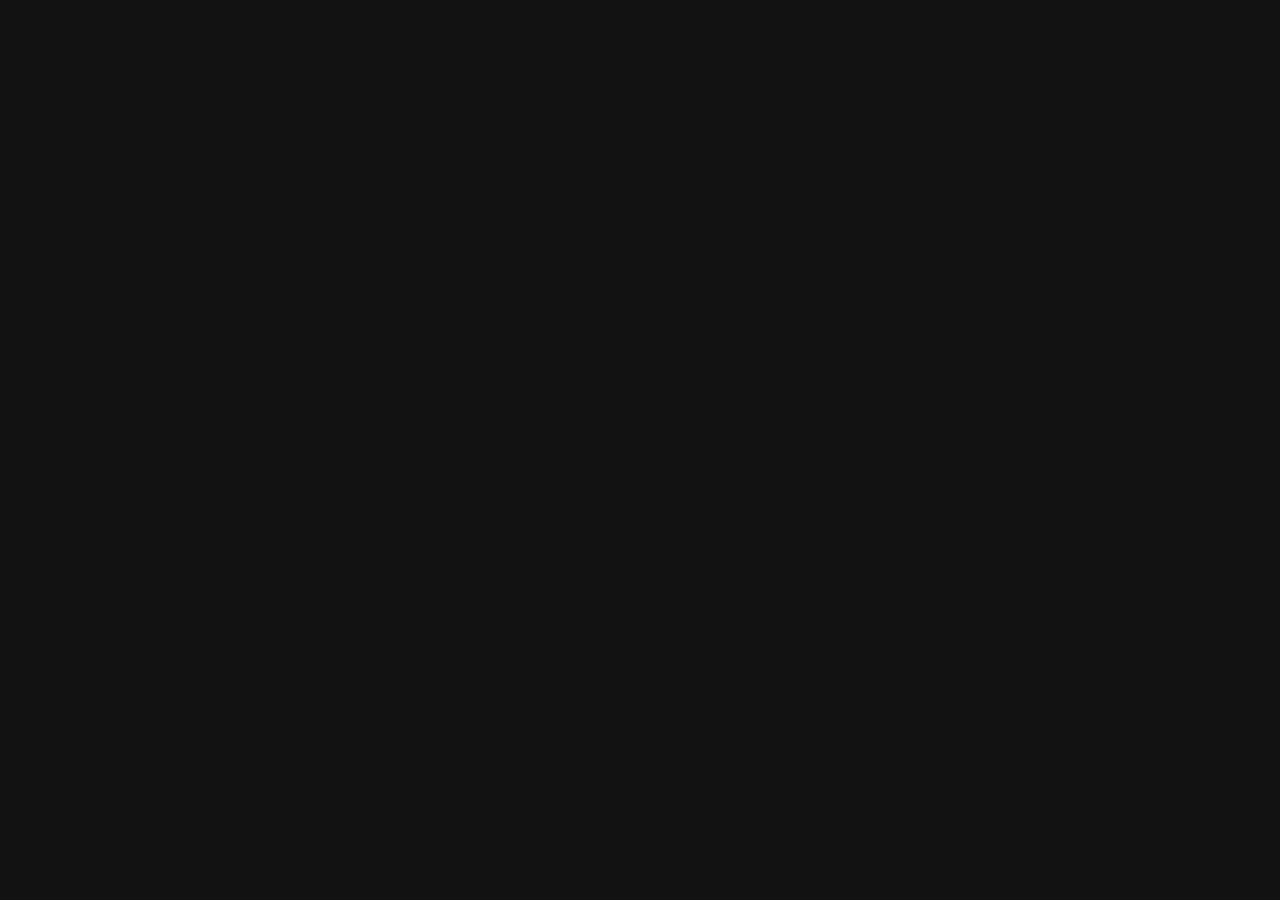
==== detalle.html @ a5146fb4 "Add files via upload Versión inicial de mi catálogo" ====
<!DOCTYPE html>
<html lang="es">
<head>
<link rel="manifest" href="manifest.json">

<meta name="theme-color" content="#e50914">
<meta name="apple-mobile-web-app-capable" content="yes">

<script>
  // Registramos el Service Worker
  if ('serviceWorker' in navigator) {
    navigator.serviceWorker.register('sw.js');
  }
</script>
    <meta charset="UTF-8">
    <title>Detalles - Mi Videoteca</title>
    <link rel="stylesheet" href="style.css">
    <style>
        .detalle-container { display: flex; gap: 40px; padding: 40px; max-width: 1000px; margin: auto; }
        .detalle-container img { width: 300px; border-radius: 10px; }
        .texto-detalle { flex: 1; }
        .boton-volver { background: #444; color: white; padding: 10px 20px; text-decoration: none; border-radius: 5px; }
	.texto-detalle a[href*="youtube"] {
    	background: rgba(255, 0, 0, 0.1);
    	padding: 5px 10px;
    	border-radius: 5px;
    	border: 1px solid #FF0000;
	transition: 0.3s;
}
.texto-detalle a[href*="youtube"]:hover {
    background: #FF0000;
    color: white !important;
}
    </style>
</head>
<body>
    <div id="contenido-detalle" class="detalle-container">
        </div>
    <script>
        // Obtener el ID de la URL
        const params = new URLSearchParams(window.location.search);
const id = params.get('id');
const tipo = params.get('tipo');
const API_KEY = '7d58ecd9d52094c0cb6f1bd55c6d6a88'; 

async function cargarDetalle() {
    if (!id || !tipo) return;

    try {
        // 1. Pedimos los detalles básicos
        const resDetalle = await fetch(`https://api.themoviedb.org/3/${tipo}/${id}?api_key=${API_KEY}&language=es-ES`);
        const item = await resDetalle.json();

        // 2. Pedimos los vídeos (tráilers)
        const resVideos = await fetch(`https://api.themoviedb.org/3/${tipo}/${id}/videos?api_key=${API_KEY}&language=es-ES`);
        const datosVideos = await resVideos.json();

        // 3. Buscamos un tráiler que sea de YouTube
        // Intentamos primero en castellano, si no, buscamos en inglés (usando una segunda petición si hace falta)
        let trailer = datosVideos.results.find(v => v.type === 'Trailer' && v.site === 'YouTube');

        // Si no hay trailer en castellano, intentamos buscar el original
        if (!trailer) {
            const resVideosOrg = await fetch(`https://api.themoviedb.org/3/${tipo}/${id}/videos?api_key=${API_KEY}`);
            const datosVideosOrg = await resVideosOrg.json();
            trailer = datosVideosOrg.results.find(v => v.type === 'Trailer' && v.site === 'YouTube');
        }

        const titulo = item.title || item.name;
        const fecha = item.release_date || item.first_air_date || "No disponible";
        const sinopsis = item.overview || "No hay descripción disponible en castellano.";
        const poster = item.poster_path ? `https://image.tmdb.org/t/p/w500${item.poster_path}` : 'https://via.placeholder.com/300x450?text=Sin+Poster';
        
        // Creamos el enlace de YouTube si existe el tráiler
        const enlaceTrailer = trailer 
            ? `<p>📺 <strong>Tráiler:</strong> <a href="https://www.youtube.com/watch?v=${trailer.key}" target="_blank" style="color: #FF0000; font-weight: bold;">Ver en YouTube</a></p>`
            : `<p>📺 <strong>Tráiler:</strong> No disponible</p>`;

        document.getElementById('contenido-detalle').innerHTML = `
            <img src="${poster}" alt="${titulo}">
            <div class="texto-detalle">
                <a href="index.html" class="boton-volver">← Volver al catálogo</a>
                <h1>${titulo}</h1>
                <p><strong>Sinopsis:</strong> ${sinopsis}</p>
                <p><strong>Fecha de estreno:</strong> ${fecha}</p>
                <p><strong>Puntuación media:</strong> ⭐ ${item.vote_average.toFixed(1)}</p>
                ${enlaceTrailer}
            </div>
        `;
    } catch (error) {
        console.error("Error al cargar:", error);
    }
}

cargarDetalle();
    </script>
</body>
</html>
---- style.css ----
body { background-color: #121212; color: white; font-family: Arial, sans-serif; padding: 20px; }
header { text-align: center; margin-bottom: 20px; }
.grid-pelis { 
    display: grid; 
    grid-template-columns: repeat(auto-fill, minmax(200px, 1fr)); 
    gap: 20px; 
}
.tarjeta { background: #222; border-radius: 8px; overflow: hidden; border: 1px solid #444; }
.tarjeta img { width: 100%; height: auto; }
.tarjeta .info { padding: 10px; }
.tarjeta h3 { font-size: 0.9rem; margin: 0; }
.tarjeta p { font-size: 0.7rem; color: #aaa; }
button { padding: 10px; margin: 5px; cursor: pointer; }
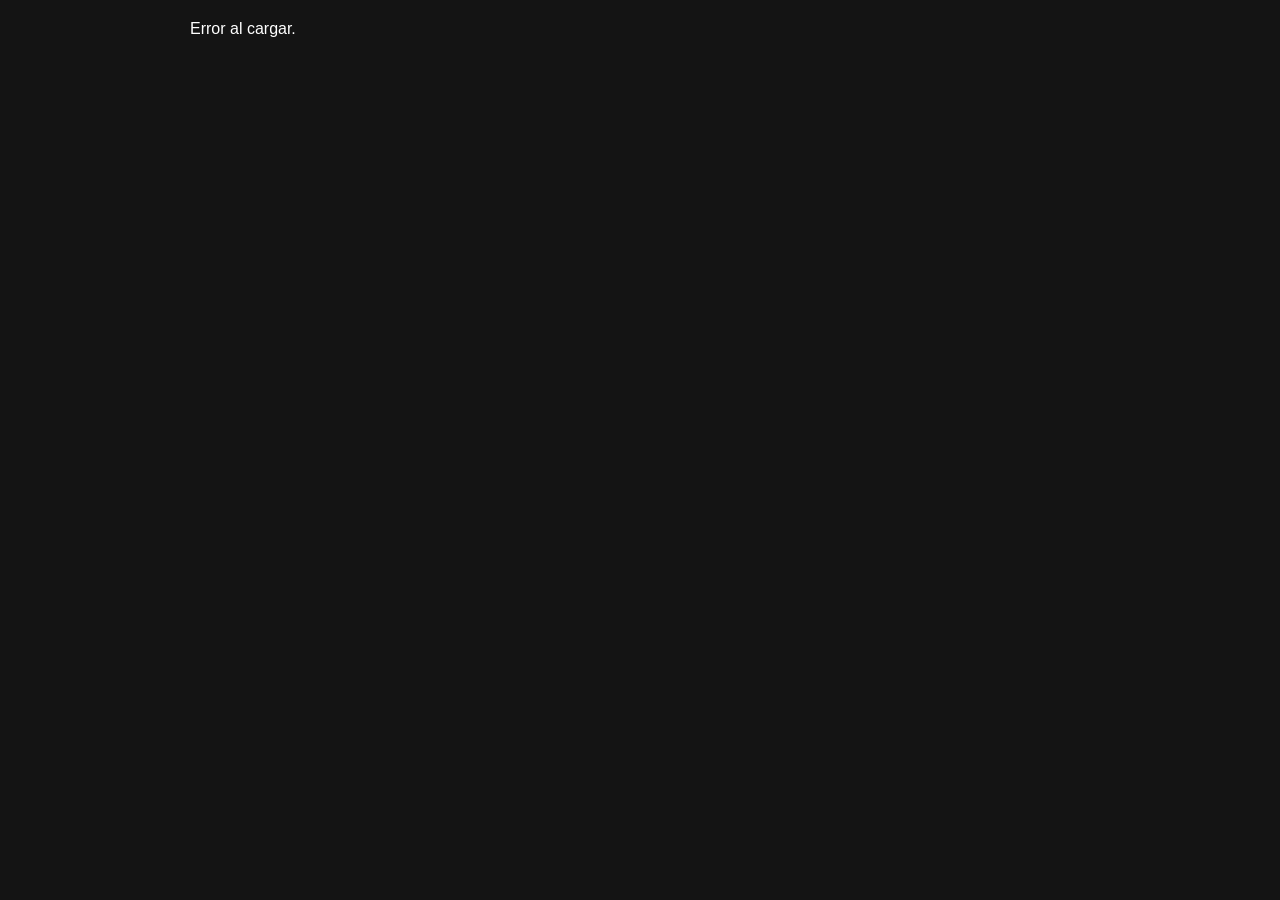
==== commit b0f7847b: "Add files via upload" ====
--- a/detalle.html
+++ b/detalle.html
@@ -1,98 +1,54 @@
 <!DOCTYPE html>
 <html lang="es">
 <head>
-<link rel="manifest" href="manifest.json">
-
-<meta name="theme-color" content="#e50914">
-<meta name="apple-mobile-web-app-capable" content="yes">
-
-<script>
-  // Registramos el Service Worker
-  if ('serviceWorker' in navigator) {
-    navigator.serviceWorker.register('sw.js');
-  }
-</script>
     <meta charset="UTF-8">
+    <meta name="viewport" content="width=device-width, initial-scale=1.0">
     <title>Detalles - Mi Videoteca</title>
     <link rel="stylesheet" href="style.css">
     <style>
-        .detalle-container { display: flex; gap: 40px; padding: 40px; max-width: 1000px; margin: auto; }
-        .detalle-container img { width: 300px; border-radius: 10px; }
-        .texto-detalle { flex: 1; }
-        .boton-volver { background: #444; color: white; padding: 10px 20px; text-decoration: none; border-radius: 5px; }
-	.texto-detalle a[href*="youtube"] {
-    	background: rgba(255, 0, 0, 0.1);
-    	padding: 5px 10px;
-    	border-radius: 5px;
-    	border: 1px solid #FF0000;
-	transition: 0.3s;
-}
-.texto-detalle a[href*="youtube"]:hover {
-    background: #FF0000;
-    color: white !important;
-}
+        .detalle-container { display: flex; flex-wrap: wrap; gap: 30px; padding: 20px; max-width: 900px; margin: auto; }
+        .detalle-container img { width: 100%; max-width: 300px; border-radius: 10px; }
+        .texto-detalle { flex: 1; min-width: 300px; }
+        .boton-volver { display: inline-block; margin-bottom: 20px; color: #e50914; text-decoration: none; font-weight: bold; }
+        .link-trailer { display: inline-block; margin-top: 15px; padding: 10px 20px; background: #e50914; color: white; text-decoration: none; border-radius: 5px; }
     </style>
 </head>
 <body>
-    <div id="contenido-detalle" class="detalle-container">
-        </div>
+    <div id="contenido-detalle" class="detalle-container">Cargando...</div>
     <script>
-        // Obtener el ID de la URL
         const params = new URLSearchParams(window.location.search);
-const id = params.get('id');
-const tipo = params.get('tipo');
-const API_KEY = '7d58ecd9d52094c0cb6f1bd55c6d6a88'; 
+        const id = params.get('id');
+        const tipo = params.get('tipo');
+        const API_KEY = '7d58ecd9d52094c0cb6f1bd55c6d6a88';
 
-async function cargarDetalle() {
-    if (!id || !tipo) return;
+        async function cargarDetalle() {
+            try {
+                const resDet = await fetch(`https://api.themoviedb.org/3/${tipo}/${id}?api_key=${API_KEY}&language=es-ES`);
+                const item = await resDet.json();
+                
+                const resVid = await fetch(`https://api.themoviedb.org/3/${tipo}/${id}/videos?api_key=${API_KEY}&language=es-ES`);
+                const vidData = await resVid.json();
+                let trailer = vidData.results.find(v => v.type === 'Trailer' && v.site === 'YouTube');
 
-    try {
-        // 1. Pedimos los detalles básicos
-        const resDetalle = await fetch(`https://api.themoviedb.org/3/${tipo}/${id}?api_key=${API_KEY}&language=es-ES`);
-        const item = await resDetalle.json();
+                if (!trailer) {
+                    const resVidOrg = await fetch(`https://api.themoviedb.org/3/${tipo}/${id}/videos?api_key=${API_KEY}`);
+                    const vidDataOrg = await resVidOrg.json();
+                    trailer = vidDataOrg.results.find(v => v.type === 'Trailer' && v.site === 'YouTube');
+                }
 
-        // 2. Pedimos los vídeos (tráilers)
-        const resVideos = await fetch(`https://api.themoviedb.org/3/${tipo}/${id}/videos?api_key=${API_KEY}&language=es-ES`);
-        const datosVideos = await resVideos.json();
-
-        // 3. Buscamos un tráiler que sea de YouTube
-        // Intentamos primero en castellano, si no, buscamos en inglés (usando una segunda petición si hace falta)
-        let trailer = datosVideos.results.find(v => v.type === 'Trailer' && v.site === 'YouTube');
-
-        // Si no hay trailer en castellano, intentamos buscar el original
-        if (!trailer) {
-            const resVideosOrg = await fetch(`https://api.themoviedb.org/3/${tipo}/${id}/videos?api_key=${API_KEY}`);
-            const datosVideosOrg = await resVideosOrg.json();
-            trailer = datosVideosOrg.results.find(v => v.type === 'Trailer' && v.site === 'YouTube');
+                document.getElementById('contenido-detalle').innerHTML = `
+                    <img src="https://image.tmdb.org/t/p/w500${item.poster_path}" alt="Poster">
+                    <div class="texto-detalle">
+                        <a href="index.html" class="boton-volver">← Volver</a>
+                        <h1>${item.title || item.name}</h1>
+                        <p><strong>Sinopsis:</strong> ${item.overview || 'Sin descripción.'}</p>
+                        <p><strong>Puntuación:</strong> ⭐ ${item.vote_average.toFixed(1)}</p>
+                        ${trailer ? `<a href="https://www.youtube.com/watch?v=${trailer.key}" target="_blank" class="link-trailer">📺 Ver Tráiler</a>` : '<p>Tráiler no disponible</p>'}
+                    </div>
+                `;
+            } catch (e) { document.getElementById('contenido-detalle').innerHTML = "Error al cargar."; }
         }
-
-        const titulo = item.title || item.name;
-        const fecha = item.release_date || item.first_air_date || "No disponible";
-        const sinopsis = item.overview || "No hay descripción disponible en castellano.";
-        const poster = item.poster_path ? `https://image.tmdb.org/t/p/w500${item.poster_path}` : 'https://via.placeholder.com/300x450?text=Sin+Poster';
-        
-        // Creamos el enlace de YouTube si existe el tráiler
-        const enlaceTrailer = trailer 
-            ? `<p>📺 <strong>Tráiler:</strong> <a href="https://www.youtube.com/watch?v=${trailer.key}" target="_blank" style="color: #FF0000; font-weight: bold;">Ver en YouTube</a></p>`
-            : `<p>📺 <strong>Tráiler:</strong> No disponible</p>`;
-
-        document.getElementById('contenido-detalle').innerHTML = `
-            <img src="${poster}" alt="${titulo}">
-            <div class="texto-detalle">
-                <a href="index.html" class="boton-volver">← Volver al catálogo</a>
-                <h1>${titulo}</h1>
-                <p><strong>Sinopsis:</strong> ${sinopsis}</p>
-                <p><strong>Fecha de estreno:</strong> ${fecha}</p>
-                <p><strong>Puntuación media:</strong> ⭐ ${item.vote_average.toFixed(1)}</p>
-                ${enlaceTrailer}
-            </div>
-        `;
-    } catch (error) {
-        console.error("Error al cargar:", error);
-    }
-}
-
-cargarDetalle();
+        cargarDetalle();
     </script>
 </body>
-</html>+</html>
--- a/style.css
+++ b/style.css
@@ -1,13 +1,15 @@
-body { background-color: #121212; color: white; font-family: Arial, sans-serif; padding: 20px; }
-header { text-align: center; margin-bottom: 20px; }
+body { background-color: #141414; color: white; font-family: Arial, sans-serif; margin: 0; }
+header { padding: 20px; background: #000; text-align: center; }
+.filtros { display: flex; flex-wrap: wrap; justify-content: center; gap: 10px; margin-top: 15px; }
+select, button { padding: 8px; border-radius: 5px; border: none; cursor: pointer; }
 .grid-pelis { 
     display: grid; 
-    grid-template-columns: repeat(auto-fill, minmax(200px, 1fr)); 
+    grid-template-columns: repeat(auto-fill, minmax(180px, 1fr)); 
     gap: 20px; 
+    padding: 20px; 
 }
-.tarjeta { background: #222; border-radius: 8px; overflow: hidden; border: 1px solid #444; }
-.tarjeta img { width: 100%; height: auto; }
-.tarjeta .info { padding: 10px; }
-.tarjeta h3 { font-size: 0.9rem; margin: 0; }
-.tarjeta p { font-size: 0.7rem; color: #aaa; }
-button { padding: 10px; margin: 5px; cursor: pointer; }+.tarjeta { background: #1f1f1f; border-radius: 8px; overflow: hidden; transition: 0.3s; }
+.tarjeta:hover { transform: scale(1.05); }
+.tarjeta img { width: 100%; height: auto; display: block; }
+.info { padding: 10px; }
+.info h3 { font-size: 0.9rem; margin: 0; white-space: nowrap; overflow: hidden; text-overflow: ellipsis; }
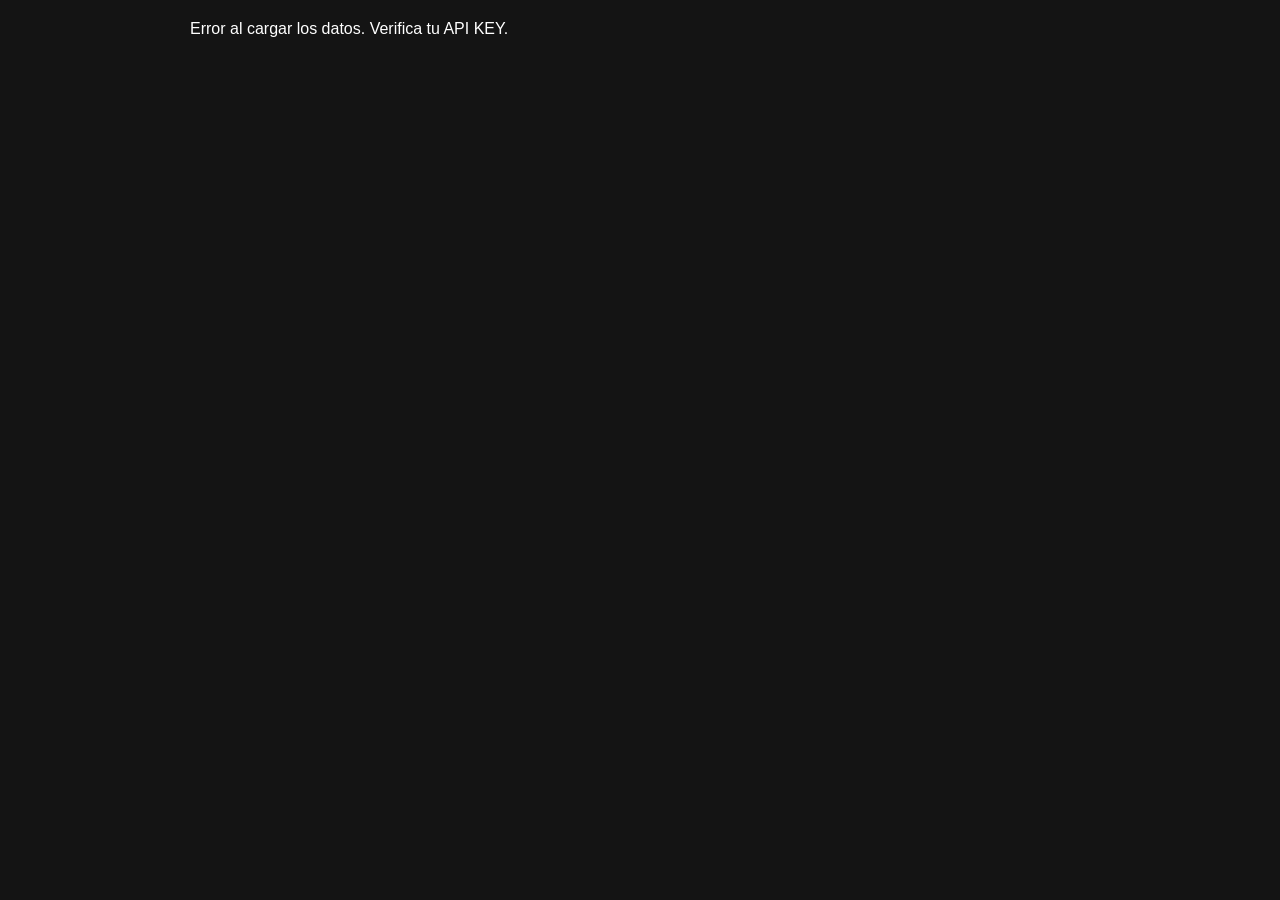
==== commit cdeb2e19: "Add files via upload" ====
--- a/detalle.html
+++ b/detalle.html
@@ -7,46 +7,80 @@
     <link rel="stylesheet" href="style.css">
     <style>
         .detalle-container { display: flex; flex-wrap: wrap; gap: 30px; padding: 20px; max-width: 900px; margin: auto; }
-        .detalle-container img { width: 100%; max-width: 300px; border-radius: 10px; }
+        .detalle-container img { width: 100%; max-width: 300px; border-radius: 10px; box-shadow: 0 5px 15px rgba(0,0,0,0.5); }
         .texto-detalle { flex: 1; min-width: 300px; }
         .boton-volver { display: inline-block; margin-bottom: 20px; color: #e50914; text-decoration: none; font-weight: bold; }
-        .link-trailer { display: inline-block; margin-top: 15px; padding: 10px 20px; background: #e50914; color: white; text-decoration: none; border-radius: 5px; }
+        .link-trailer { display: inline-block; margin-top: 15px; padding: 10px 20px; background: #e50914; color: white; text-decoration: none; border-radius: 5px; font-weight: bold; }
+        
+        /* Estilos para las plataformas */
+        .plataformas { margin-top: 20px; background: #222; padding: 15px; border-radius: 10px; }
+        .plataformas h3 { font-size: 1rem; margin-bottom: 10px; color: #aaa; }
+        .logos-container { display: flex; gap: 10px; flex-wrap: wrap; }
+        .logo-plataforma { width: 45px; height: 45px; border-radius: 8px; object-fit: cover; border: 1px solid #444; }
     </style>
 </head>
 <body>
-    <div id="contenido-detalle" class="detalle-container">Cargando...</div>
+    <div id="contenido-detalle" class="detalle-container">Cargando detalles y plataformas...</div>
+
     <script>
         const params = new URLSearchParams(window.location.search);
         const id = params.get('id');
         const tipo = params.get('tipo');
-        const API_KEY = '7d58ecd9d52094c0cb6f1bd55c6d6a88';
+        const API_KEY = '7d58ecd9d52094c0cb6f1bd55c6d6a88'; // <--- PON TU KEY AQUÍ
 
         async function cargarDetalle() {
             try {
+                // 1. Obtener detalles básicos
                 const resDet = await fetch(`https://api.themoviedb.org/3/${tipo}/${id}?api_key=${API_KEY}&language=es-ES`);
                 const item = await resDet.json();
                 
+                // 2. Obtener tráiler
                 const resVid = await fetch(`https://api.themoviedb.org/3/${tipo}/${id}/videos?api_key=${API_KEY}&language=es-ES`);
                 const vidData = await resVid.json();
                 let trailer = vidData.results.find(v => v.type === 'Trailer' && v.site === 'YouTube');
 
-                if (!trailer) {
-                    const resVidOrg = await fetch(`https://api.themoviedb.org/3/${tipo}/${id}/videos?api_key=${API_KEY}`);
-                    const vidDataOrg = await resVidOrg.json();
-                    trailer = vidDataOrg.results.find(v => v.type === 'Trailer' && v.site === 'YouTube');
+                // 3. Obtener Plataformas (Watch Providers)
+                const resProv = await fetch(`https://api.themoviedb.org/3/${tipo}/${id}/watch/providers?api_key=${API_KEY}`);
+                const provData = await resProv.json();
+                
+                // Filtramos por España (ES) y por modalidad "flatrate" (suscripción)
+                const proveedoresES = provData.results?.ES?.flatrate || [];
+
+                let htmlPlataformas = "";
+                if (proveedoresES.length > 0) {
+                    htmlPlataformas = `
+                        <div class="plataformas">
+                            <h3>Disponible en suscripción:</h3>
+                            <div class="logos-container">
+                                ${proveedoresES.map(p => `
+                                    <img src="https://image.tmdb.org/t/p/original${p.logo_path}" 
+                                         class="logo-plataforma" 
+                                         title="${p.provider_name}" 
+                                         alt="${p.provider_name}">
+                                `).join('')}
+                            </div>
+                        </div>
+                    `;
+                } else {
+                    htmlPlataformas = `<div class="plataformas"><h3>No disponible en suscripción (España)</h3></div>`;
                 }
 
                 document.getElementById('contenido-detalle').innerHTML = `
                     <img src="https://image.tmdb.org/t/p/w500${item.poster_path}" alt="Poster">
                     <div class="texto-detalle">
-                        <a href="index.html" class="boton-volver">← Volver</a>
+                        <a href="index.html" class="boton-volver">← Volver al catálogo</a>
                         <h1>${item.title || item.name}</h1>
-                        <p><strong>Sinopsis:</strong> ${item.overview || 'Sin descripción.'}</p>
+                        <p><strong>Sinopsis:</strong> ${item.overview || 'Sin descripción disponible.'}</p>
                         <p><strong>Puntuación:</strong> ⭐ ${item.vote_average.toFixed(1)}</p>
-                        ${trailer ? `<a href="https://www.youtube.com/watch?v=${trailer.key}" target="_blank" class="link-trailer">📺 Ver Tráiler</a>` : '<p>Tráiler no disponible</p>'}
+                        
+                        ${htmlPlataformas}
+
+                        ${trailer ? `<a href="https://www.youtube.com/watch?v=${trailer.key}" target="_blank" class="link-trailer">📺 Ver Tráiler en YouTube</a>` : '<p style="margin-top:15px;">Tráiler no disponible</p>'}
                     </div>
                 `;
-            } catch (e) { document.getElementById('contenido-detalle').innerHTML = "Error al cargar."; }
+            } catch (e) { 
+                document.getElementById('contenido-detalle').innerHTML = "Error al cargar los datos. Verifica tu API KEY."; 
+            }
         }
         cargarDetalle();
     </script>
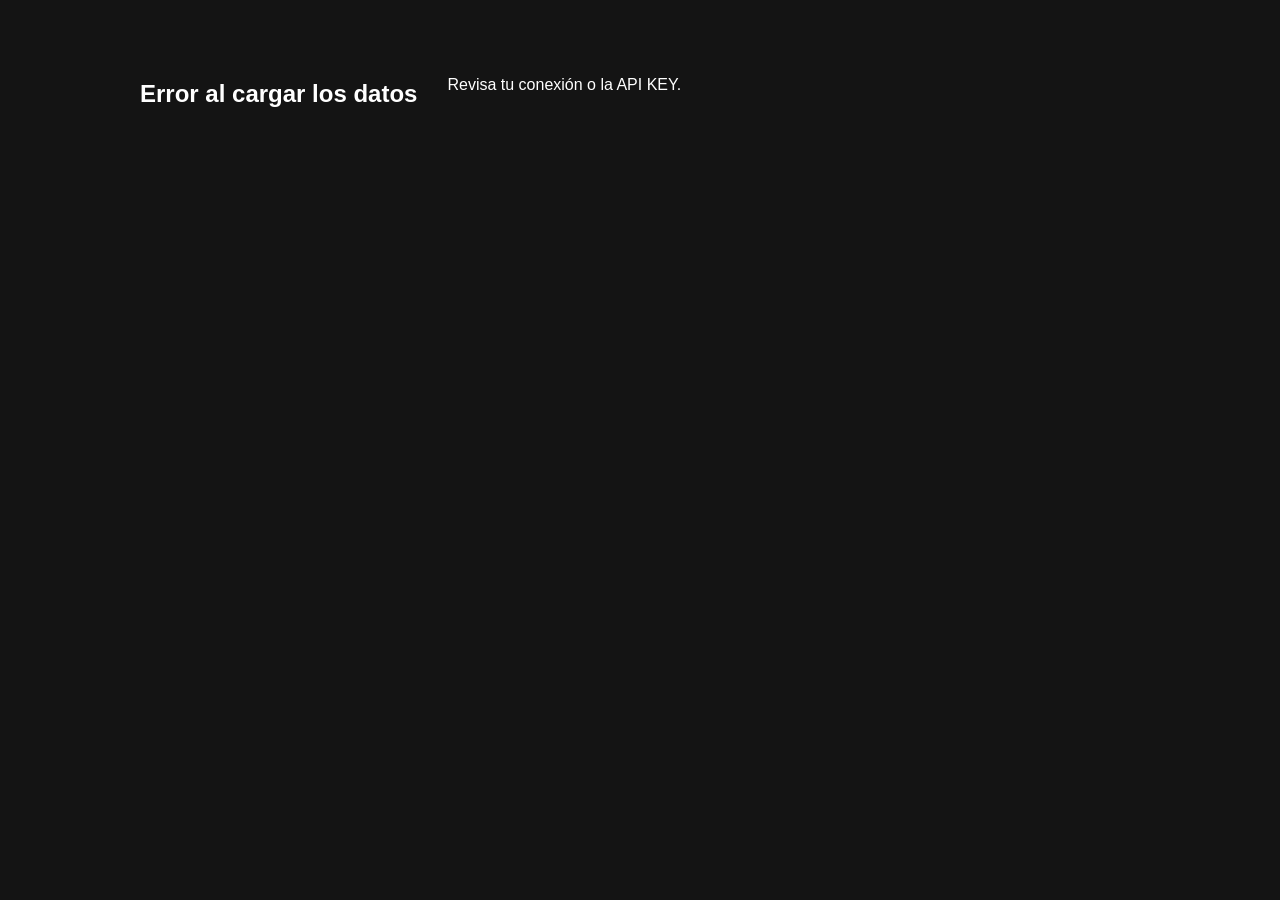
==== commit dcad74d2: "Add files via upload" ====
--- a/detalle.html
+++ b/detalle.html
@@ -6,51 +6,133 @@
     <title>Detalles - Mi Videoteca</title>
     <link rel="stylesheet" href="style.css">
     <style>
-        .detalle-container { display: flex; flex-wrap: wrap; gap: 30px; padding: 20px; max-width: 900px; margin: auto; }
-        .detalle-container img { width: 100%; max-width: 300px; border-radius: 10px; box-shadow: 0 5px 15px rgba(0,0,0,0.5); }
-        .texto-detalle { flex: 1; min-width: 300px; }
-        .boton-volver { display: inline-block; margin-bottom: 20px; color: #e50914; text-decoration: none; font-weight: bold; }
-        .link-trailer { display: inline-block; margin-top: 15px; padding: 10px 20px; background: #e50914; color: white; text-decoration: none; border-radius: 5px; font-weight: bold; }
+        body { background-color: #141414; color: white; font-family: Arial, sans-serif; margin: 0; }
         
-        /* Estilos para las plataformas */
-        .plataformas { margin-top: 20px; background: #222; padding: 15px; border-radius: 10px; }
-        .plataformas h3 { font-size: 1rem; margin-bottom: 10px; color: #aaa; }
-        .logos-container { display: flex; gap: 10px; flex-wrap: wrap; }
-        .logo-plataforma { width: 45px; height: 45px; border-radius: 8px; object-fit: cover; border: 1px solid #444; }
+        .detalle-container { 
+            display: flex; 
+            flex-wrap: wrap; 
+            gap: 30px; 
+            padding: 20px; 
+            max-width: 1000px; 
+            margin: 40px auto; 
+        }
+
+        .poster-detalle { 
+            width: 100%; 
+            max-width: 350px; 
+            border-radius: 15px; 
+            box-shadow: 0 10px 30px rgba(0,0,0,0.8); 
+            object-fit: cover;
+        }
+
+        .texto-detalle { flex: 1; min-width: 320px; }
+
+        .boton-volver { 
+            display: inline-block; 
+            margin-bottom: 20px; 
+            color: #e50914; 
+            text-decoration: none; 
+            font-weight: bold; 
+            font-size: 1.1rem;
+        }
+
+        h1 { font-size: 2.5rem; margin: 10px 0; }
+
+        .sinopsis { line-height: 1.6; color: #ccc; font-size: 1.1rem; }
+
+        /* --- SECCIÓN DE PLATAFORMAS OPTIMIZADA --- */
+        .plataformas { 
+            margin-top: 30px; 
+            background: #1f1f1f; 
+            padding: 20px; 
+            border-radius: 12px;
+            border: 1px solid #333;
+        }
+
+        .plataformas h3 { 
+            font-size: 0.85rem; 
+            margin-bottom: 15px; 
+            color: #e50914; 
+            text-transform: uppercase;
+            letter-spacing: 1.5px;
+        }
+
+        .logos-container { 
+            display: flex; 
+            gap: 12px; 
+            flex-wrap: wrap; 
+        }
+
+        .logo-plataforma { 
+            width: 55px; 
+            height: 55px; 
+            border-radius: 12px; 
+            object-fit: contain; 
+            background: white; /* Fondo blanco para resaltar logos transparentes */
+            padding: 5px; /* Espaciado interno para que el logo no toque los bordes */
+            border: 2px solid #444;
+            transition: transform 0.2s, border-color 0.2s;
+            box-shadow: 0 4px 10px rgba(0,0,0,0.3);
+        }
+
+        .logo-plataforma:hover {
+            transform: scale(1.1);
+            border-color: #e50914;
+        }
+
+        .link-trailer { 
+            display: inline-block; 
+            margin-top: 25px; 
+            padding: 12px 25px; 
+            background: #e50914; 
+            color: white; 
+            text-decoration: none; 
+            border-radius: 5px; 
+            font-weight: bold;
+            transition: background 0.3s;
+        }
+
+        .link-trailer:hover { background: #b20710; }
+
+        .error-msg { color: #aaa; font-style: italic; margin-top: 10px; }
     </style>
 </head>
 <body>
-    <div id="contenido-detalle" class="detalle-container">Cargando detalles y plataformas...</div>
+    <div id="contenido-detalle" class="detalle-container">Cargando experiencia...</div>
 
     <script>
         const params = new URLSearchParams(window.location.search);
         const id = params.get('id');
         const tipo = params.get('tipo');
-        const API_KEY = '7d58ecd9d52094c0cb6f1bd55c6d6a88'; // <--- PON TU KEY AQUÍ
+        const API_KEY = '7d58ecd9d52094c0cb6f1bd55c6d6a88'; // <--- ASEGÚRATE DE PONER TU KEY REAL
 
         async function cargarDetalle() {
             try {
-                // 1. Obtener detalles básicos
+                // 1. Datos básicos
                 const resDet = await fetch(`https://api.themoviedb.org/3/${tipo}/${id}?api_key=${API_KEY}&language=es-ES`);
                 const item = await resDet.json();
                 
-                // 2. Obtener tráiler
+                // 2. Tráiler
                 const resVid = await fetch(`https://api.themoviedb.org/3/${tipo}/${id}/videos?api_key=${API_KEY}&language=es-ES`);
                 const vidData = await resVid.json();
                 let trailer = vidData.results.find(v => v.type === 'Trailer' && v.site === 'YouTube');
 
-                // 3. Obtener Plataformas (Watch Providers)
+                if (!trailer) {
+                    const resVidAlt = await fetch(`https://api.themoviedb.org/3/${tipo}/${id}/videos?api_key=${API_KEY}`);
+                    const vidDataAlt = await resVidAlt.json();
+                    trailer = vidDataAlt.results.find(v => v.type === 'Trailer' && v.site === 'YouTube');
+                }
+
+                // 3. Plataformas en España
                 const resProv = await fetch(`https://api.themoviedb.org/3/${tipo}/${id}/watch/providers?api_key=${API_KEY}`);
                 const provData = await resProv.json();
-                
-                // Filtramos por España (ES) y por modalidad "flatrate" (suscripción)
                 const proveedoresES = provData.results?.ES?.flatrate || [];
 
                 let htmlPlataformas = "";
                 if (proveedoresES.length > 0) {
                     htmlPlataformas = `
                         <div class="plataformas">
-                            <h3>Disponible en suscripción:</h3>
+                            <h3>Disponible en tus suscripciones:</h3>
                             <div class="logos-container">
                                 ${proveedoresES.map(p => `
                                     <img src="https://image.tmdb.org/t/p/original${p.logo_path}" 
@@ -62,24 +144,31 @@
                         </div>
                     `;
                 } else {
-                    htmlPlataformas = `<div class="plataformas"><h3>No disponible en suscripción (España)</h3></div>`;
+                    htmlPlataformas = `
+                        <div class="plataformas">
+                            <h3>No disponible en suscripción (España)</h3>
+                            <p class="error-msg">Podría estar disponible solo para alquiler o compra.</p>
+                        </div>
+                    `;
                 }
 
                 document.getElementById('contenido-detalle').innerHTML = `
-                    <img src="https://image.tmdb.org/t/p/w500${item.poster_path}" alt="Poster">
+                    <img src="https://image.tmdb.org/t/p/w500${item.poster_path}" alt="Poster" class="poster-detalle">
                     <div class="texto-detalle">
                         <a href="index.html" class="boton-volver">← Volver al catálogo</a>
                         <h1>${item.title || item.name}</h1>
-                        <p><strong>Sinopsis:</strong> ${item.overview || 'Sin descripción disponible.'}</p>
-                        <p><strong>Puntuación:</strong> ⭐ ${item.vote_average.toFixed(1)}</p>
+                        <p class="sinopsis"><strong>Sinopsis:</strong> ${item.overview || 'Lo sentimos, no hay una sinopsis disponible en castellano para este título.'}</p>
+                        <p><strong>Puntuación:</strong> ⭐ ${item.vote_average.toFixed(1)} / 10</p>
                         
                         ${htmlPlataformas}
 
-                        ${trailer ? `<a href="https://www.youtube.com/watch?v=${trailer.key}" target="_blank" class="link-trailer">📺 Ver Tráiler en YouTube</a>` : '<p style="margin-top:15px;">Tráiler no disponible</p>'}
+                        ${trailer ? 
+                            `<a href="https://www.youtube.com/watch?v=${trailer.key}" target="_blank" class="link-trailer">📺 Ver Tráiler Oficial</a>` 
+                            : '<p class="error-msg">Tráiler no disponible para este título.</p>'}
                     </div>
                 `;
             } catch (e) { 
-                document.getElementById('contenido-detalle').innerHTML = "Error al cargar los datos. Verifica tu API KEY."; 
+                document.getElementById('contenido-detalle').innerHTML = "<h2>Error al cargar los datos</h2><p>Revisa tu conexión o la API KEY.</p>"; 
             }
         }
         cargarDetalle();
